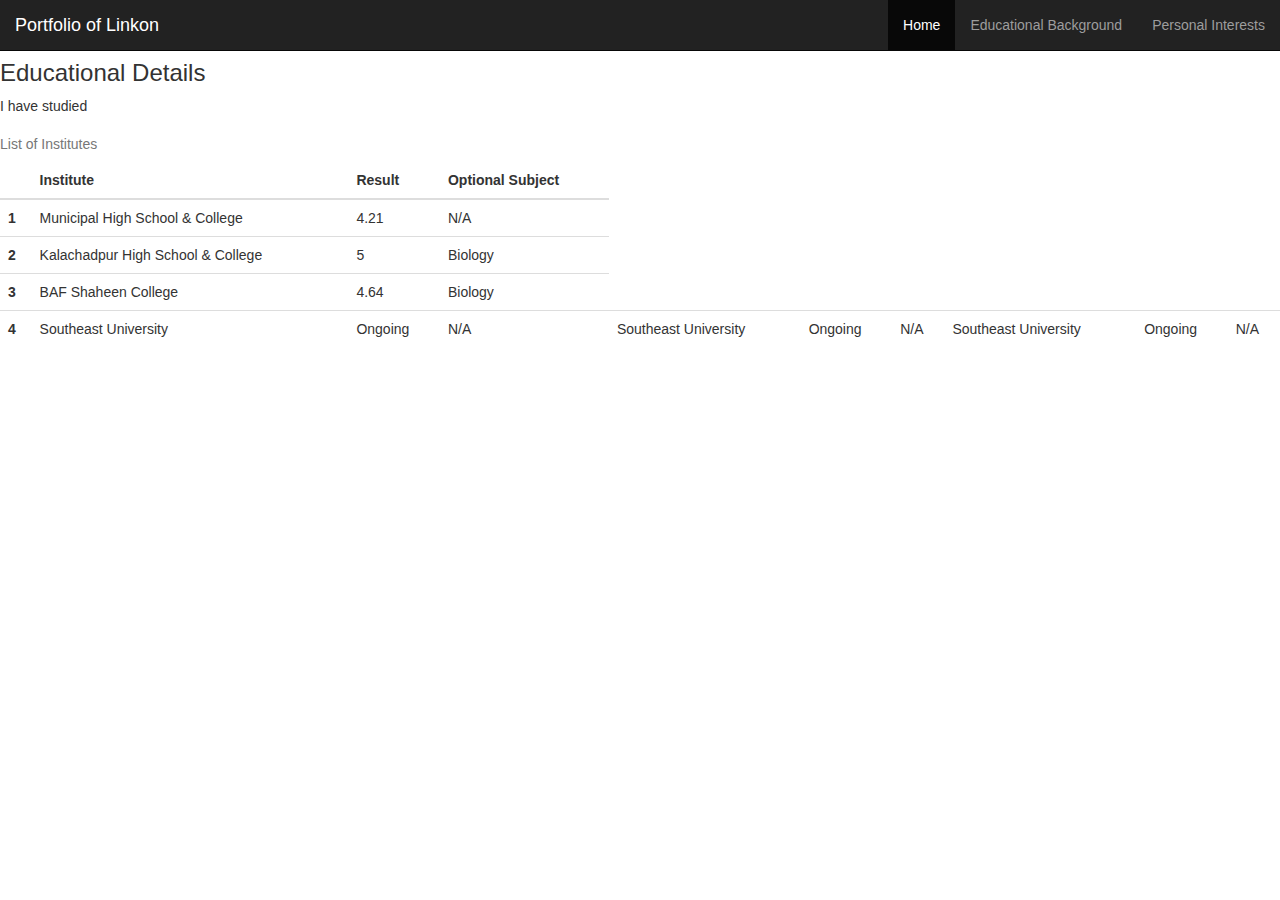
==== educational_background.html @ 98d0d77d "Add files via upload" ====
<!DOCTYPE html>
<html lang="en">
<head>
  <title>Portfolio</title>
  <meta charset="utf-8">
  <meta name="viewport" content="width=device-width, initial-scale=1">
  <link rel="stylesheet" href="https://maxcdn.bootstrapcdn.com/bootstrap/3.4.0/css/bootstrap.min.css">
  <script src="https://ajax.googleapis.com/ajax/libs/jquery/3.4.1/jquery.min.js"></script>
  <script src="https://maxcdn.bootstrapcdn.com/bootstrap/3.4.0/js/bootstrap.min.js"></script>
</head>
<body>

<div class="nav">
  <nav class="navbar navbar-inverse navbar-fixed-top">
  <div class="container-fluid">
    <div class="navbar-header">
	    <button type="button" class="navbar-toggle" data-toggle="collapse" data-target="#myNavbar">
        <span class="icon-bar"></span>
        <span class="icon-bar"></span>
        <span class="icon-bar"></span>
      </button>
      <a class="navbar-brand" href="#">Portfolio of Linkon</a>
    </div>
  
  <div class="collapse navbar-collapse" id="myNavbar">
      <ul class="nav navbar-nav">
      </ul>
      <ul class="nav navbar-nav navbar-right">
        <li class="active"><a href="home.html">Home</a></li>
      <li><a href="educational_background.html">Educational Background</a></li>
      <li><a href="personal_interests.html">Personal Interests</a></li>	
	  </ul>
    </div>
  </div>
</nav>
</div>
</br></br>

<div class="writing">
	<h3>Educational Details</h3>
	<p>I have studied</p>
</div>


<div class="table-responsive-sm">
<table class="table table-sm table-dark">
	<caption>List of Institutes</caption>
  <thead>
    <tr>
      <th scope="col"></th>
      <th scope="col">Institute</th>
      <th scope="col">Result</th>
      <th scope="col">Optional Subject</th>
    </tr>
  </thead>
  <tbody>
    <tr>
      <th scope="row">1</th>
      <td>Municipal High School & College</td>
      <td>4.21</td>
      <td>N/A</td>
    </tr>
    <tr>
      <th scope="row">2</th>
      <td colspan="1">Kalachadpur High School & College</td>
      <td>5</td>
      <td>Biology</td>
    </tr>
    <tr>
      <th scope="row">3</th>
      <td>BAF Shaheen College</td>
      <td>4.64</td>
	  <td>Biology</td>
    </tr>
    <tr>
      <th scope="row">4</th>
      <td>Southeast University</td>
      <td>Ongoing</td>
	  <td>N/A</td>
	        <td>Southeast University</td>
      <td>Ongoing</td>
	  <td>N/A</td>
	        <td>Southeast University</td>
      <td>Ongoing</td>
	  <td>N/A</td>
    </tr>
  </tbody>
  
</table>
</div>
</body>
</html>
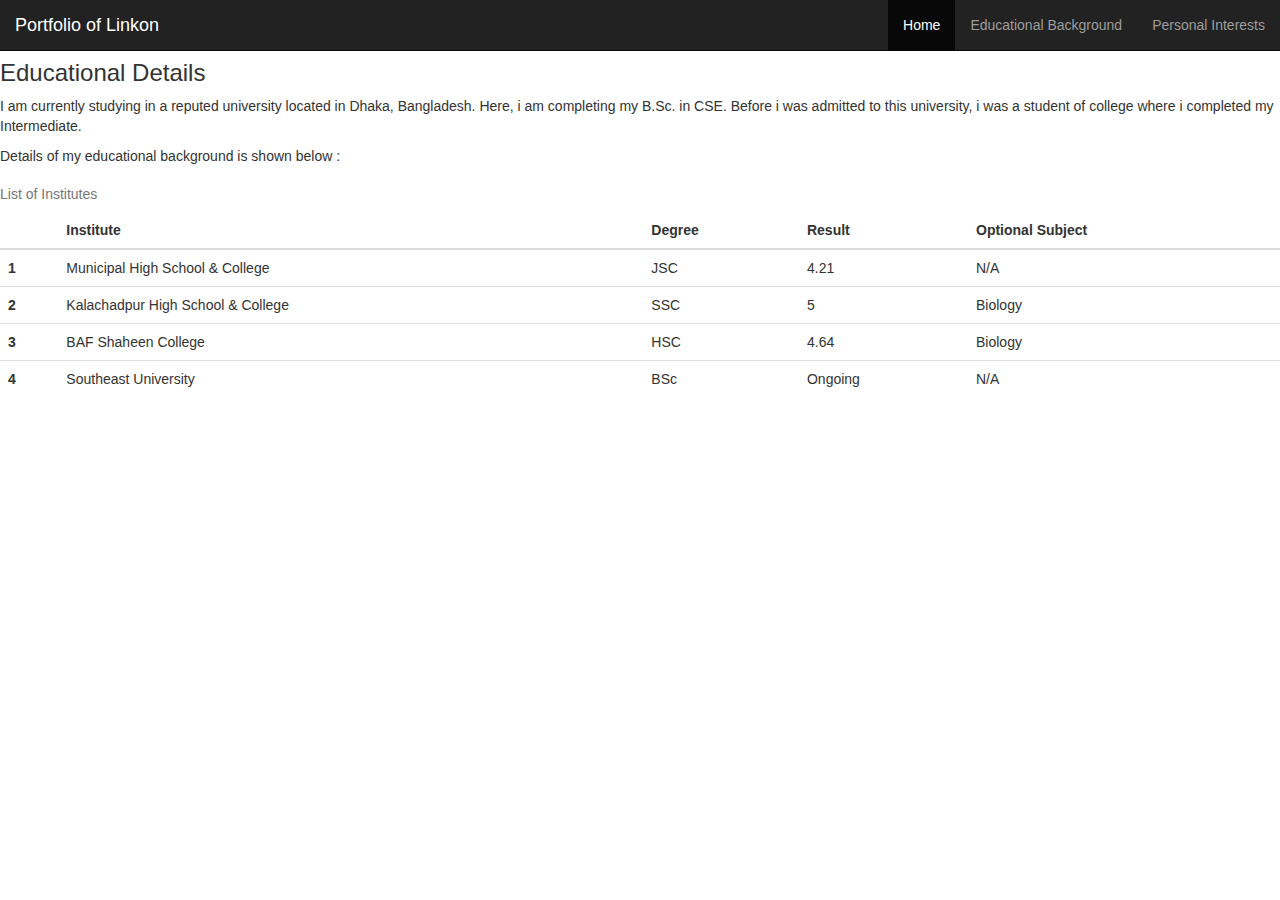
==== commit 0fabdf0c: "Update educational_background.html" ====
--- a/educational_background.html
+++ b/educational_background.html
@@ -1,7 +1,7 @@
  <!DOCTYPE html>
 <html lang="en">
 <head>
-  <title>Portfolio</title>
+  <title>Portfolio | Educational Background</title>
   <meta charset="utf-8">
   <meta name="viewport" content="width=device-width, initial-scale=1">
   <link rel="stylesheet" href="https://maxcdn.bootstrapcdn.com/bootstrap/3.4.0/css/bootstrap.min.css">
@@ -26,7 +26,7 @@
       <ul class="nav navbar-nav">
       </ul>
       <ul class="nav navbar-nav navbar-right">
-        <li class="active"><a href="home.html">Home</a></li>
+        <li class="active"><a href="index.html">Home</a></li>
       <li><a href="educational_background.html">Educational Background</a></li>
       <li><a href="personal_interests.html">Personal Interests</a></li>	
 	  </ul>
@@ -38,7 +38,8 @@
 
 <div class="writing">
 	<h3>Educational Details</h3>
-	<p>I have studied</p>
+	<p>I am currently studying in a reputed university located in Dhaka, Bangladesh. Here, i am completing my B.Sc. in CSE. Before i was admitted to this university, i was a student of college where i completed my Intermediate.</p>
+	<p>Details of my educational background is shown below : </p>
 </div>
 
 
@@ -49,6 +50,7 @@
     <tr>
       <th scope="col"></th>
       <th scope="col">Institute</th>
+	  <th scope="col">Degree</th>
       <th scope="col">Result</th>
       <th scope="col">Optional Subject</th>
     </tr>
@@ -57,30 +59,28 @@
     <tr>
       <th scope="row">1</th>
       <td>Municipal High School & College</td>
+	  <td>JSC</td>
       <td>4.21</td>
       <td>N/A</td>
     </tr>
     <tr>
       <th scope="row">2</th>
       <td colspan="1">Kalachadpur High School & College</td>
+	  <td>SSC</td>
       <td>5</td>
       <td>Biology</td>
     </tr>
     <tr>
       <th scope="row">3</th>
       <td>BAF Shaheen College</td>
+	  <td>HSC</td>
       <td>4.64</td>
 	  <td>Biology</td>
     </tr>
     <tr>
       <th scope="row">4</th>
       <td>Southeast University</td>
-      <td>Ongoing</td>
-	  <td>N/A</td>
-	        <td>Southeast University</td>
-      <td>Ongoing</td>
-	  <td>N/A</td>
-	        <td>Southeast University</td>
+	  <td>BSc</td>
       <td>Ongoing</td>
 	  <td>N/A</td>
     </tr>
@@ -89,4 +89,4 @@
 </table>
 </div>
 </body>
-</html> +</html> 
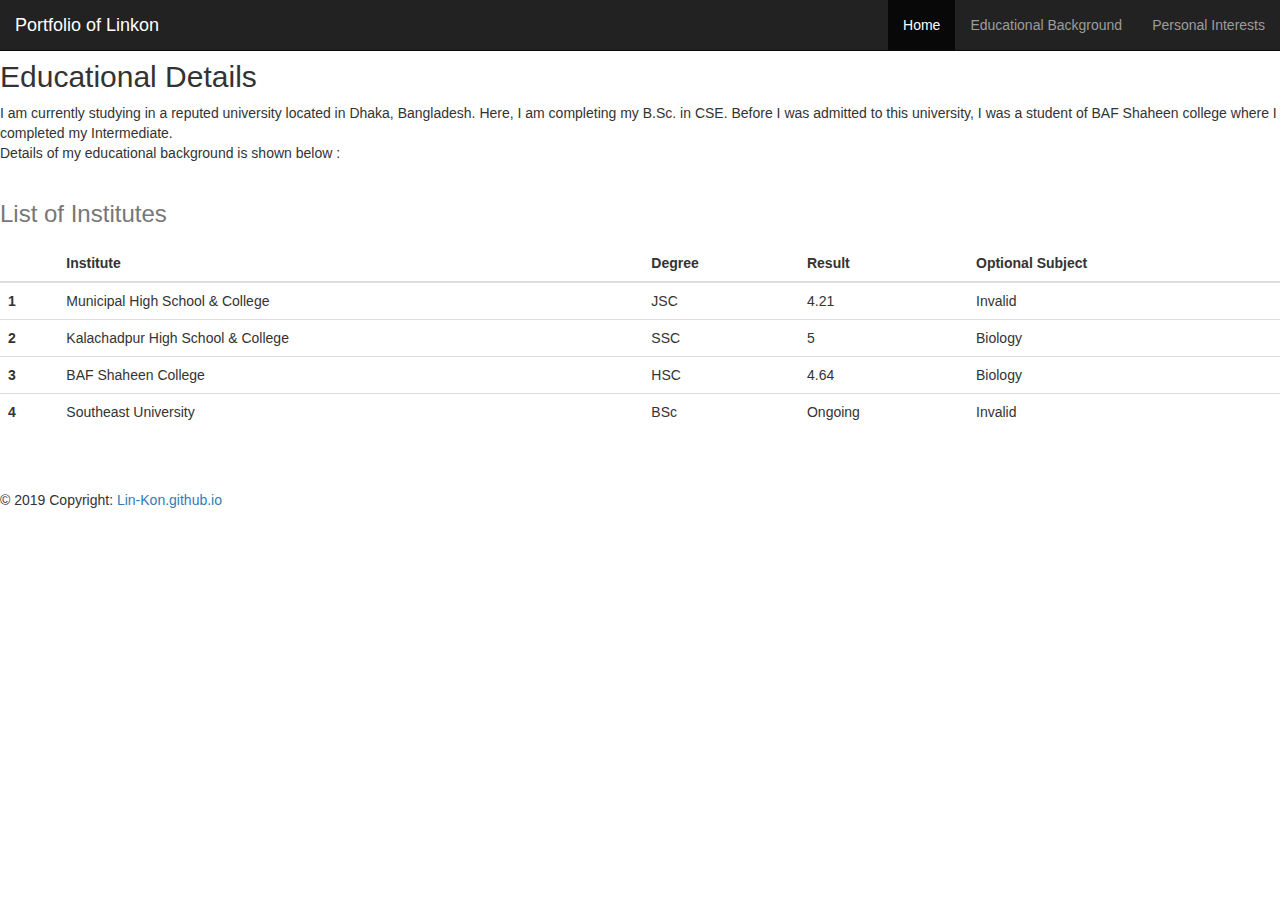
==== commit dce9a524: "Update educational_background.html" ====
--- a/educational_background.html
+++ b/educational_background.html
@@ -1,92 +1,102 @@
  <!DOCTYPE html>
 <html lang="en">
-<head>
-  <title>Portfolio | Educational Background</title>
-  <meta charset="utf-8">
-  <meta name="viewport" content="width=device-width, initial-scale=1">
-  <link rel="stylesheet" href="https://maxcdn.bootstrapcdn.com/bootstrap/3.4.0/css/bootstrap.min.css">
-  <script src="https://ajax.googleapis.com/ajax/libs/jquery/3.4.1/jquery.min.js"></script>
-  <script src="https://maxcdn.bootstrapcdn.com/bootstrap/3.4.0/js/bootstrap.min.js"></script>
-</head>
-<body>
+	<head>
+		<title>Portfolio | Educational Background</title>
+		<meta charset="utf-8">
+		<meta name="viewport" content="width=device-width, initial-scale=1">
+		<link rel="stylesheet" href="https://maxcdn.bootstrapcdn.com/bootstrap/3.4.0/css/bootstrap.min.css">
+		<script src="https://ajax.googleapis.com/ajax/libs/jquery/3.4.1/jquery.min.js"></script>
+		<script src="https://maxcdn.bootstrapcdn.com/bootstrap/3.4.0/js/bootstrap.min.js"></script>
+		<link rel="stylesheet" href="style.css" type="text/css">
+	</head>
+	<body>
+		<div class="nav">
+			<nav class="navbar navbar-inverse navbar-fixed-top">
+				<div class="container-fluid">
+					<div class="navbar-header">
+						<button type="button" class="navbar-toggle" data-toggle="collapse" data-target="#navbar">
+							<span class="icon-bar"></span>
+							<span class="icon-bar"></span>
+							<span class="icon-bar"></span>
+						</button>
+						<a class="navbar-brand" href="#">Portfolio of Linkon</a>
+					</div>
+					<div class="collapse navbar-collapse" id="navbar">
+						<ul class="nav navbar-nav navbar-right">
+							<li class="active"><a href="index.html">Home</a></li>
+							<li><a href="educational_background.html">Educational Background</a></li>
+							<li><a href="personal_interests.html">Personal Interests</a></li>	
+						</ul>
+					</div>
+				</div>
+			</nav>
+		</div>
+		
+		</br></br>
 
-<div class="nav">
-  <nav class="navbar navbar-inverse navbar-fixed-top">
-  <div class="container-fluid">
-    <div class="navbar-header">
-	    <button type="button" class="navbar-toggle" data-toggle="collapse" data-target="#myNavbar">
-        <span class="icon-bar"></span>
-        <span class="icon-bar"></span>
-        <span class="icon-bar"></span>
-      </button>
-      <a class="navbar-brand" href="#">Portfolio of Linkon</a>
-    </div>
-  
-  <div class="collapse navbar-collapse" id="myNavbar">
-      <ul class="nav navbar-nav">
-      </ul>
-      <ul class="nav navbar-nav navbar-right">
-        <li class="active"><a href="index.html">Home</a></li>
-      <li><a href="educational_background.html">Educational Background</a></li>
-      <li><a href="personal_interests.html">Personal Interests</a></li>	
-	  </ul>
-    </div>
-  </div>
-</nav>
-</div>
-</br></br>
+		<div class="writing">
+			<h2>Educational Details</h2>
+			<p>
+				I am currently studying in a reputed university located in Dhaka, Bangladesh. Here, I am completing my B.Sc. in CSE. Before I was admitted to this university, 
+				I was a student of BAF Shaheen college where I completed my Intermediate.
+				</br>
+				Details of my educational background is shown below : 
+			</p>
+		</div>
 
-<div class="writing">
-	<h3>Educational Details</h3>
-	<p>I am currently studying in a reputed university located in Dhaka, Bangladesh. Here, i am completing my B.Sc. in CSE. Before i was admitted to this university, i was a student of college where i completed my Intermediate.</p>
-	<p>Details of my educational background is shown below : </p>
-</div>
-
-
-<div class="table-responsive-sm">
-<table class="table table-sm table-dark">
-	<caption>List of Institutes</caption>
-  <thead>
-    <tr>
-      <th scope="col"></th>
-      <th scope="col">Institute</th>
-	  <th scope="col">Degree</th>
-      <th scope="col">Result</th>
-      <th scope="col">Optional Subject</th>
-    </tr>
-  </thead>
-  <tbody>
-    <tr>
-      <th scope="row">1</th>
-      <td>Municipal High School & College</td>
-	  <td>JSC</td>
-      <td>4.21</td>
-      <td>N/A</td>
-    </tr>
-    <tr>
-      <th scope="row">2</th>
-      <td colspan="1">Kalachadpur High School & College</td>
-	  <td>SSC</td>
-      <td>5</td>
-      <td>Biology</td>
-    </tr>
-    <tr>
-      <th scope="row">3</th>
-      <td>BAF Shaheen College</td>
-	  <td>HSC</td>
-      <td>4.64</td>
-	  <td>Biology</td>
-    </tr>
-    <tr>
-      <th scope="row">4</th>
-      <td>Southeast University</td>
-	  <td>BSc</td>
-      <td>Ongoing</td>
-	  <td>N/A</td>
-    </tr>
-  </tbody>
-  
-</table>
-</div>
-</body>
+		<div class="table-responsive">
+			<table class="table table-sm table-dark table-hover">
+				<caption>
+					<h3>List of Institutes</h3>
+				</caption>
+				<thead>
+					<tr>
+						<th scope="col"></th>
+						<th scope="col">Institute</th>
+						<th scope="col">Degree</th>
+						<th scope="col">Result</th>
+						<th scope="col">Optional Subject</th>
+					</tr>
+				</thead>
+				<tbody>
+					<tr>
+						<th scope="row">1</th>
+						<td>Municipal High School & College</td>
+						<td>JSC</td>
+						<td>4.21</td>
+						<td>Invalid</td>
+					</tr>
+					<tr>
+						<th scope="row">2</th>
+						<td>Kalachadpur High School & College</td>
+						<td>SSC</td>
+						<td>5</td>
+						<td>Biology</td>
+					</tr>
+					<tr>
+						<th scope="row">3</th>
+						<td>BAF Shaheen College</td>
+						<td>HSC</td>
+						<td>4.64</td>
+						<td>Biology</td>
+					</tr>
+					<tr>
+						<th scope="row">4</th>
+						<td>Southeast University</td>
+						<td>BSc</td>
+						<td>Ongoing</td>
+						<td>Invalid</td>
+					</tr>
+				</tbody>
+			</table>
+		</div>
+		
+		</br>
+		
+		<footer>
+			</br>
+			© 2019 Copyright:
+			<a href="Lin-Kon.github.io">Lin-Kon.github.io</a>
+		</footer>	
+	</body>
 </html> 
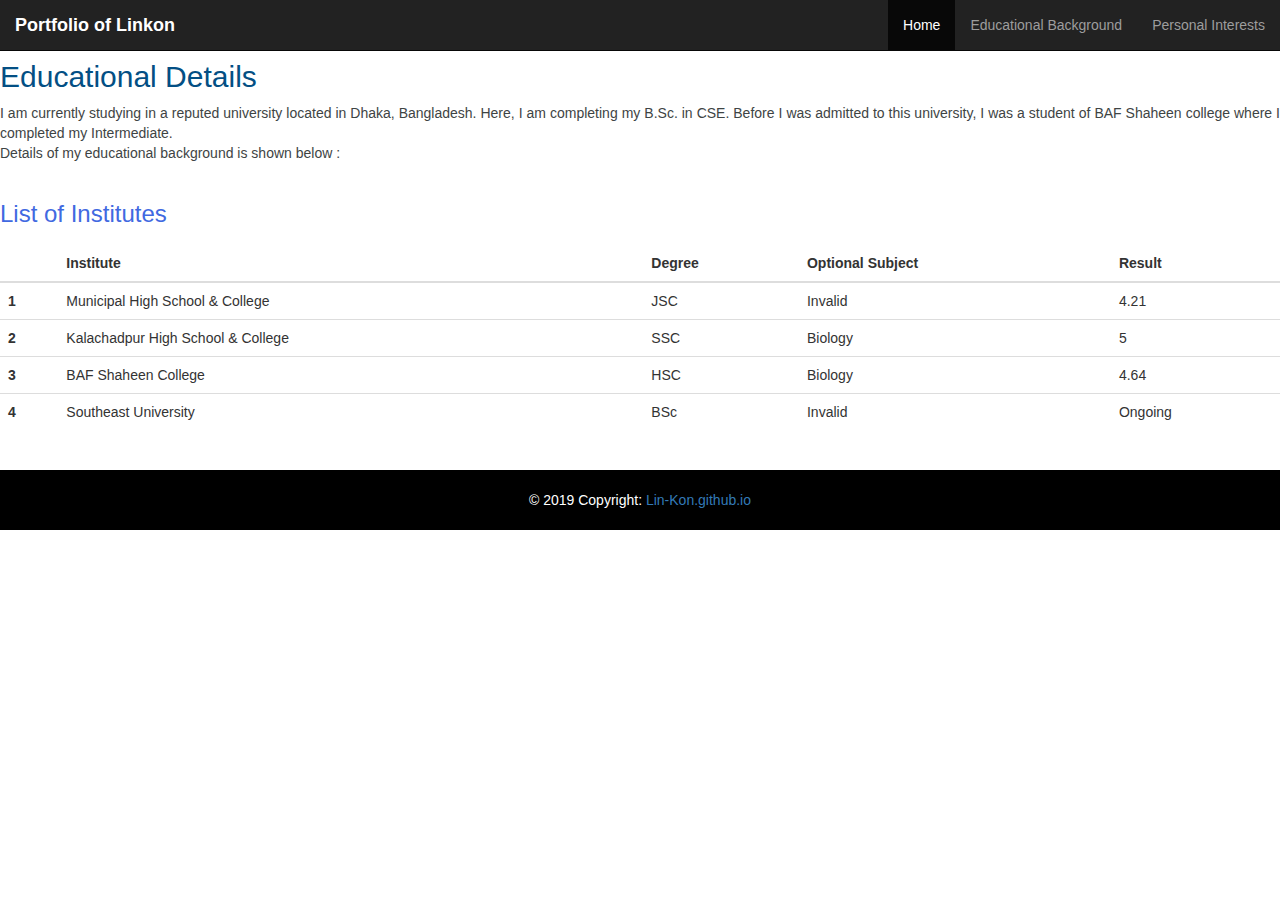
==== commit c1b64aa8: "Update educational_background.html" ====
--- a/educational_background.html
+++ b/educational_background.html
@@ -54,8 +54,8 @@
 						<th scope="col"></th>
 						<th scope="col">Institute</th>
 						<th scope="col">Degree</th>
+						<th scope="col">Optional Subject</th>
 						<th scope="col">Result</th>
-						<th scope="col">Optional Subject</th>
 					</tr>
 				</thead>
 				<tbody>
@@ -63,29 +63,29 @@
 						<th scope="row">1</th>
 						<td>Municipal High School & College</td>
 						<td>JSC</td>
+						<td>Invalid</td>
 						<td>4.21</td>
-						<td>Invalid</td>
 					</tr>
 					<tr>
 						<th scope="row">2</th>
 						<td>Kalachadpur High School & College</td>
 						<td>SSC</td>
+						<td>Biology</td>
 						<td>5</td>
-						<td>Biology</td>
 					</tr>
 					<tr>
 						<th scope="row">3</th>
 						<td>BAF Shaheen College</td>
 						<td>HSC</td>
+						<td>Biology</td>
 						<td>4.64</td>
-						<td>Biology</td>
 					</tr>
 					<tr>
 						<th scope="row">4</th>
 						<td>Southeast University</td>
 						<td>BSc</td>
+						<td>Invalid</td>
 						<td>Ongoing</td>
-						<td>Invalid</td>
 					</tr>
 				</tbody>
 			</table>
--- a/style.css
+++ b/style.css
@@ -0,0 +1,89 @@
+#carousel p {
+	text-align: center;
+	color: #ffef96;
+}
+
+#carousel h4 {
+	text-align: center;
+	color: #ffef96;
+}
+
+p{
+	text-align: justify;
+	color:#3e4444;
+}
+
+h2{
+    color:#034f84;
+}
+
+h2:hover{
+	color: #d64161;
+}
+
+h3{
+    color:royalblue;
+}
+
+h3:hover{
+    color:crimson;
+}
+
+h4 {
+	color: black;
+	text-align: left;
+}
+
+h5 {
+	color: #878f99
+}
+
+#divisions ul.links li a:visited {
+    color: #00FF00;
+}
+
+#divisions ul.links li a:hover {
+	color: #FF00FF;
+	font-weight: 700;
+}
+
+
+#divisions ul.links li a{
+	color: #FF0000;
+}
+
+#divisions ul.links li{
+	padding: 3px 0;
+	-webkit-transition: .5s all ease;
+	-moz-transition: .5s all ease;
+	transition: .5s all ease;
+}
+#divisions ul.links li:hover{
+	padding: 3px 0;
+	margin-left:5px;
+	font-weight:700;
+}
+
+#divisions ul.links li a i{
+	margin-right: 5px;
+}
+
+.nav a:hover {
+	font-weight:600;
+}
+
+figcaption {
+	text-align: center;
+	color: green;
+}
+
+hr {
+	border: 4px solid blue;
+}
+
+footer {
+	height: 60px;
+	background-color: black;
+	text-align:center;
+	color: white;
+}